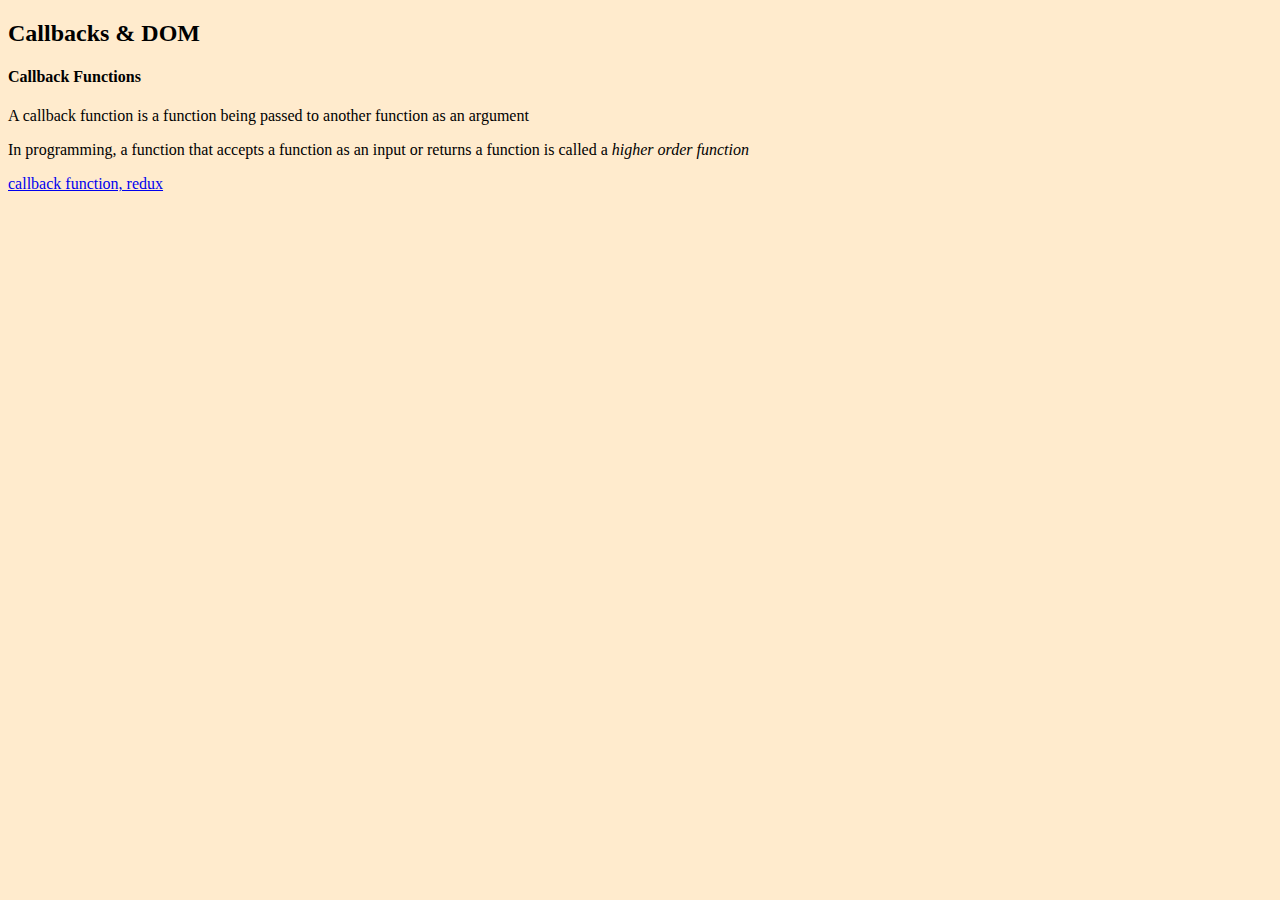
==== index.html @ 7c639f4e "init commit" ====
<!DOCTYPE html>
<html lang="en">
<head>
  <meta charset="UTF-8">
  <meta http-equiv="X-UA-Compatible" content="IE=edge">
  <meta name="viewport" content="width=device-width, initial-scale=1.0">
  <script defer src="js/app.js"></script>
  <link rel="stylesheet" href="css/style.css">
  <title>Callbacks and DOM</title>
</head>
<body>
  <h2>Callbacks & DOM</h2>
  <h4>Callback Functions</h4>
  <p>A callback function is a function being passed to another function as an argument</p>
  <p>In programming, a function that accepts a function as an input or returns a function is called a <em>higher order function</em></p>
  <a href="callback-functions/callback-functions.html">callback function, redux</a>

</body>
</html>
---- css/style.css ----
body {
  background-color: blanchedalmond;
}

h2 {
  font-style:;
}

#callback {
  margin: 100px;
}
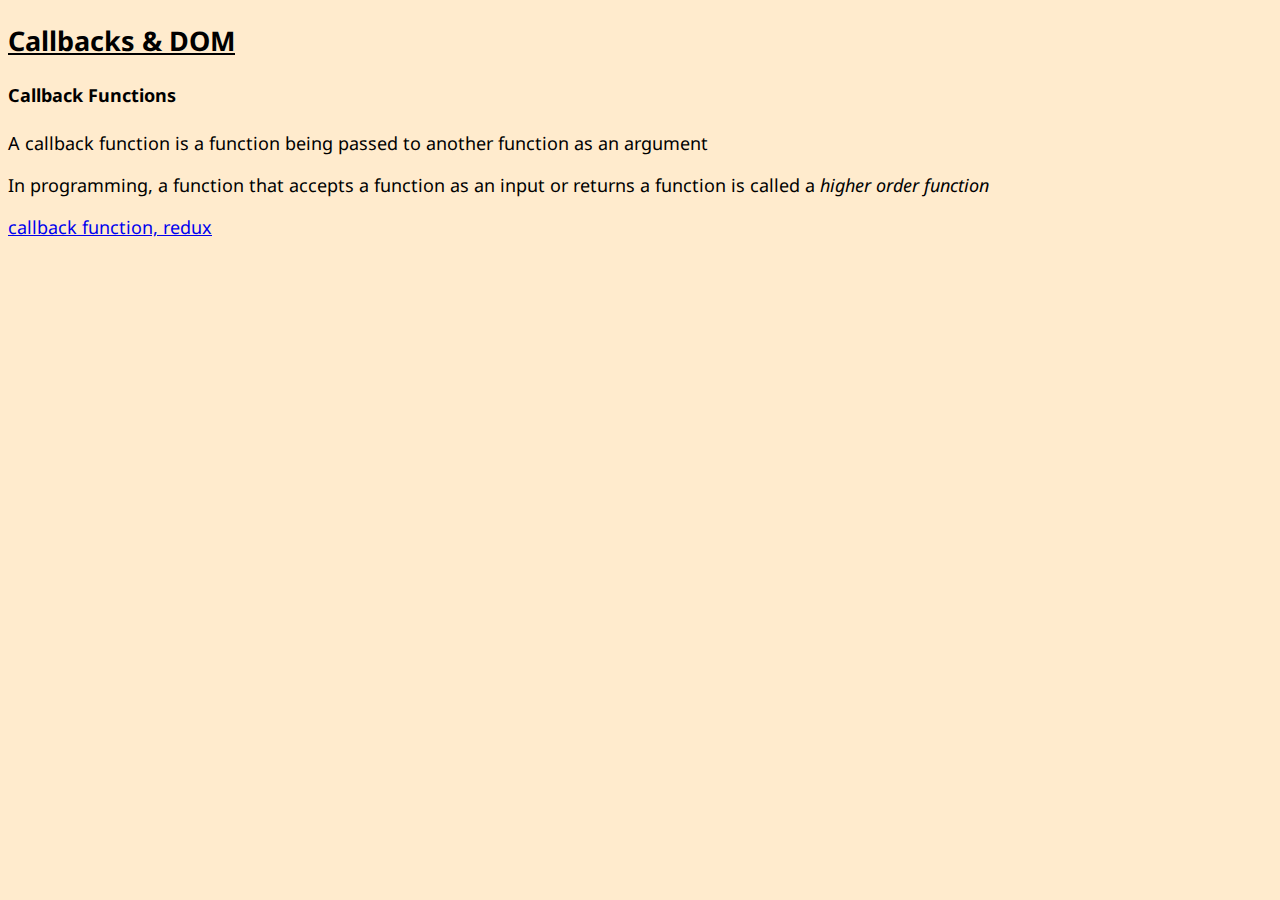
==== commit ce844533: "stub up callbacks html" ====
--- a/index.html
+++ b/index.html
@@ -6,6 +6,9 @@
   <meta name="viewport" content="width=device-width, initial-scale=1.0">
   <script defer src="js/app.js"></script>
   <link rel="stylesheet" href="css/style.css">
+  <link rel="preconnect" href="https://fonts.googleapis.com">
+  <link rel="preconnect" href="https://fonts.gstatic.com" crossorigin>
+  <link href="https://fonts.googleapis.com/css2?family=Noto+Sans:wght@300;500&display=swap" rel="stylesheet">
   <title>Callbacks and DOM</title>
 </head>
 <body>
--- a/css/style.css
+++ b/css/style.css
@@ -1,11 +1,18 @@
 body {
   background-color: blanchedalmond;
+  font-family: 'Noto Sans', sans-serif;
+  font-size: large;
 }
 
 h2 {
-  font-style:;
+  text-decoration: underline;
+  
 }
 
 #callback {
   margin: 100px;
+}
+
+#scenarios, #callbacks-are-hot {
+  font-weight: 300;
 }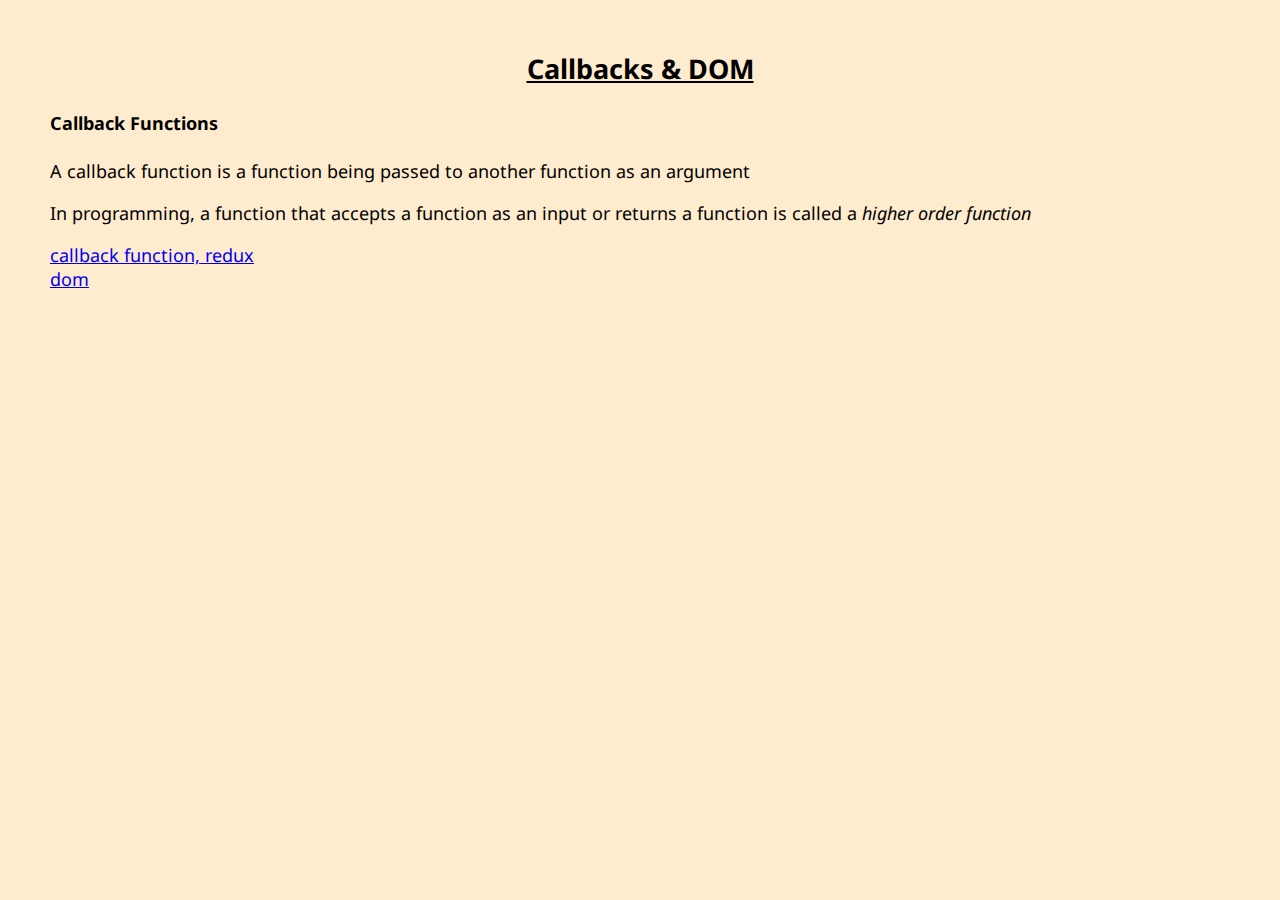
==== commit 365bfba4: "add and define dom" ====
--- a/index.html
+++ b/index.html
@@ -12,11 +12,14 @@
   <title>Callbacks and DOM</title>
 </head>
 <body>
-  <h2>Callbacks & DOM</h2>
+  <h2 class="title">Callbacks & DOM</h2>
   <h4>Callback Functions</h4>
   <p>A callback function is a function being passed to another function as an argument</p>
   <p>In programming, a function that accepts a function as an input or returns a function is called a <em>higher order function</em></p>
-  <a href="callback-functions/callback-functions.html">callback function, redux</a>
-
+  
+  <div>
+    <a href="callback-functions/callback-functions.html">callback function, redux</a><br>
+    <a href="/dom/dom.html">dom</a>
+  </div>
 </body>
 </html>--- a/css/style.css
+++ b/css/style.css
@@ -2,6 +2,7 @@
   background-color: blanchedalmond;
   font-family: 'Noto Sans', sans-serif;
   font-size: large;
+  margin: 50px;
 }
 
 h2 {
@@ -9,10 +10,21 @@
   
 }
 
+.title {
+  display: flex;
+  justify-content: center;
+}
+
 #callback {
   margin: 100px;
 }
 
-#scenarios, #callbacks-are-hot {
+#scenarios, #callbacks-are-hot, #v8 {
   font-weight: 300;
+}
+
+#dom-def {
+  margin-top: 20px;
+  margin-left: 50px;
+  margin-right: 50px;
 }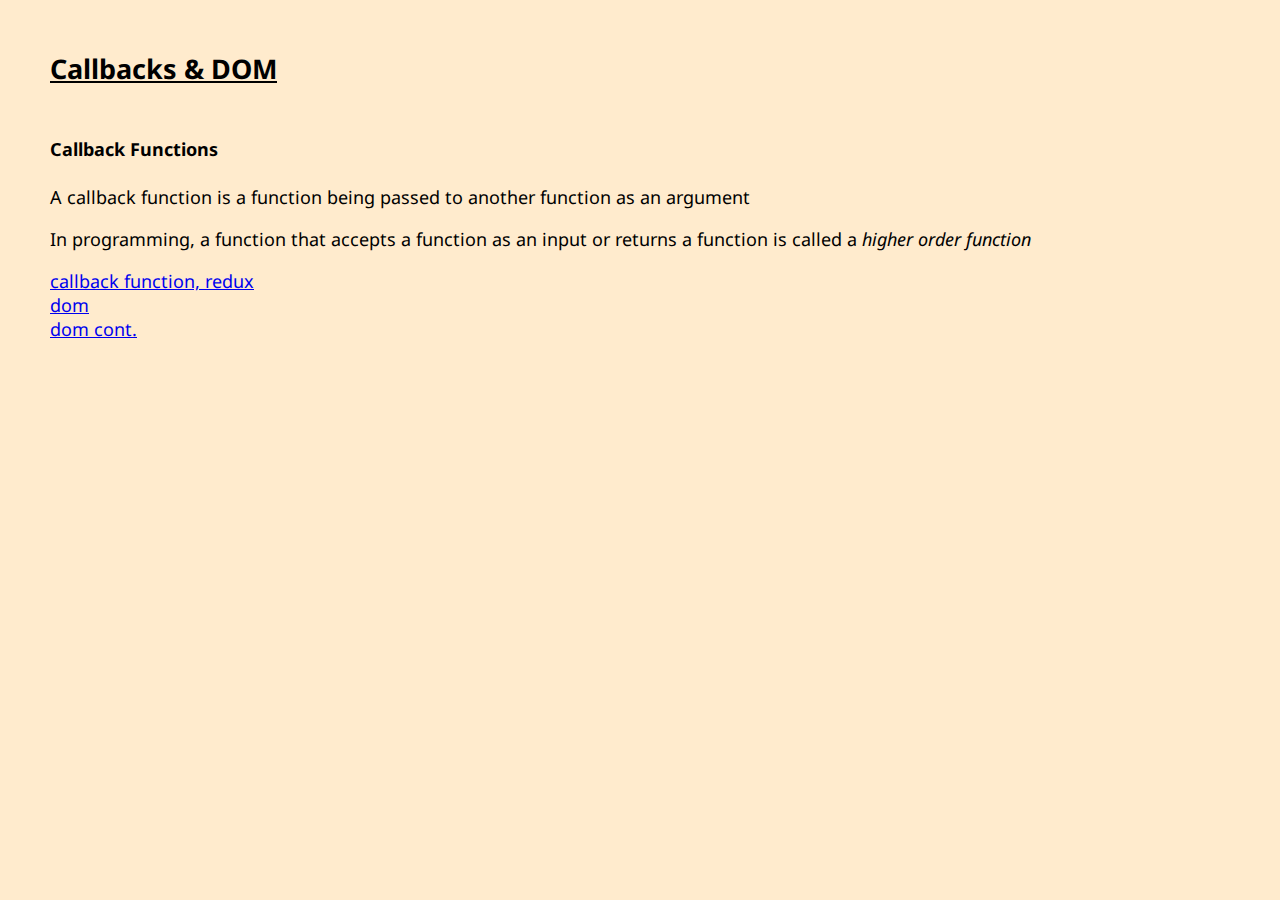
==== commit 01f06ad3: "manipulate multiple elements using qsa" ====
--- a/index.html
+++ b/index.html
@@ -19,7 +19,8 @@
   
   <div>
     <a href="callback-functions/callback-functions.html">callback function, redux</a><br>
-    <a href="/dom/dom.html">dom</a>
+    <a href="/dom/dom.html">dom</a><br>
+    <a href="/dom/domcontinued.html">dom cont.</a>
   </div>
 </body>
 </html>--- a/css/style.css
+++ b/css/style.css
@@ -7,13 +7,10 @@
 
 h2 {
   text-decoration: underline;
+  margin-bottom: 50px;
   
 }
 
-.title {
-  display: flex;
-  justify-content: center;
-}
 
 #callback {
   margin: 100px;
@@ -23,7 +20,7 @@
   font-weight: 300;
 }
 
-#dom-def {
+.dom-def, .dom-rockers {
   margin-top: 20px;
   margin-left: 50px;
   margin-right: 50px;
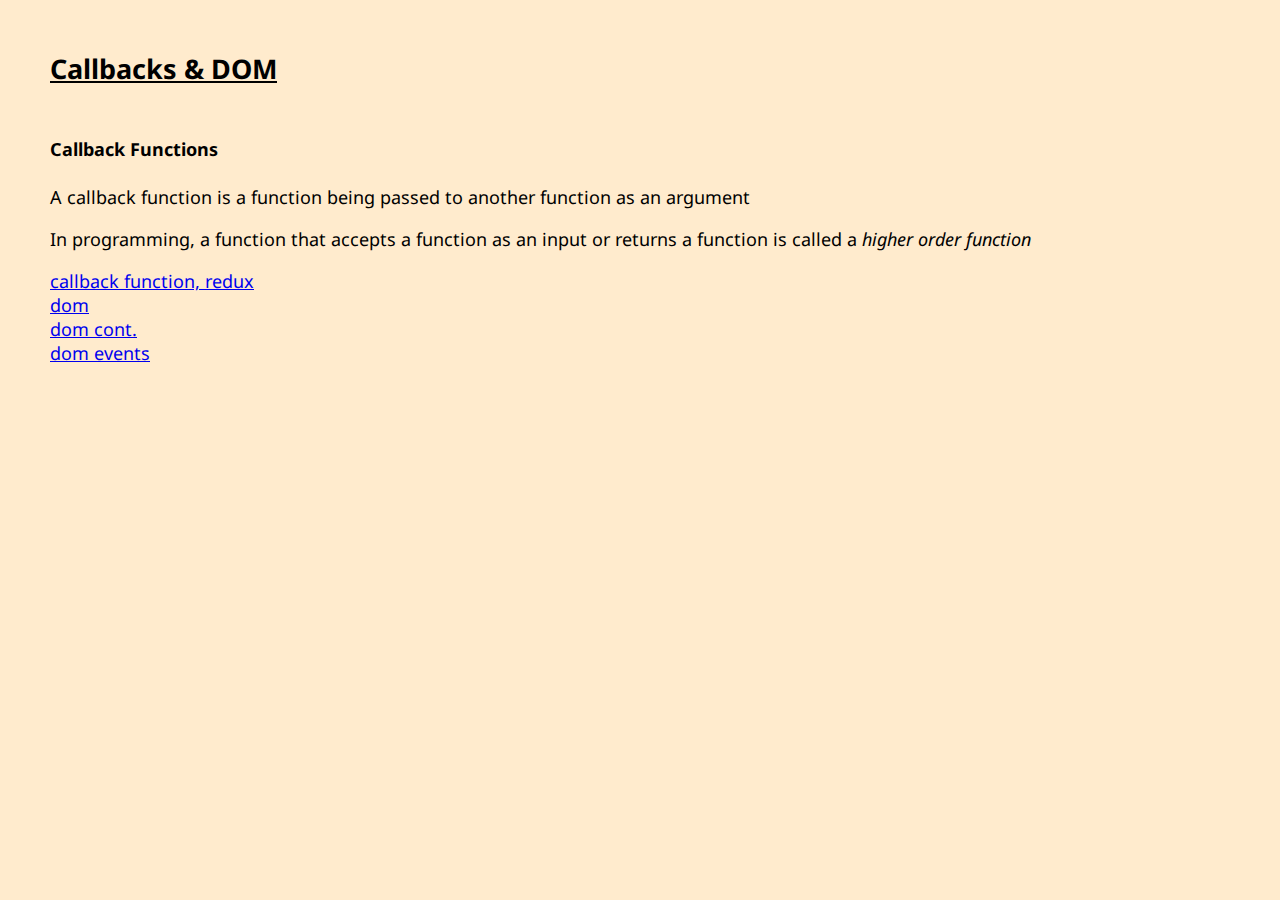
==== commit 499b4ba5: "add dom events html and js" ====
--- a/index.html
+++ b/index.html
@@ -17,10 +17,11 @@
   <p>A callback function is a function being passed to another function as an argument</p>
   <p>In programming, a function that accepts a function as an input or returns a function is called a <em>higher order function</em></p>
   
-  <div>
+  <div class="links">
     <a href="callback-functions/callback-functions.html">callback function, redux</a><br>
     <a href="/dom/dom.html">dom</a><br>
-    <a href="/dom/domcontinued.html">dom cont.</a>
+    <a href="/dom/domcontinued.html">dom cont.</a><br>
+    <a href="/dom/domevents.html">dom events</a>
   </div>
 </body>
 </html>